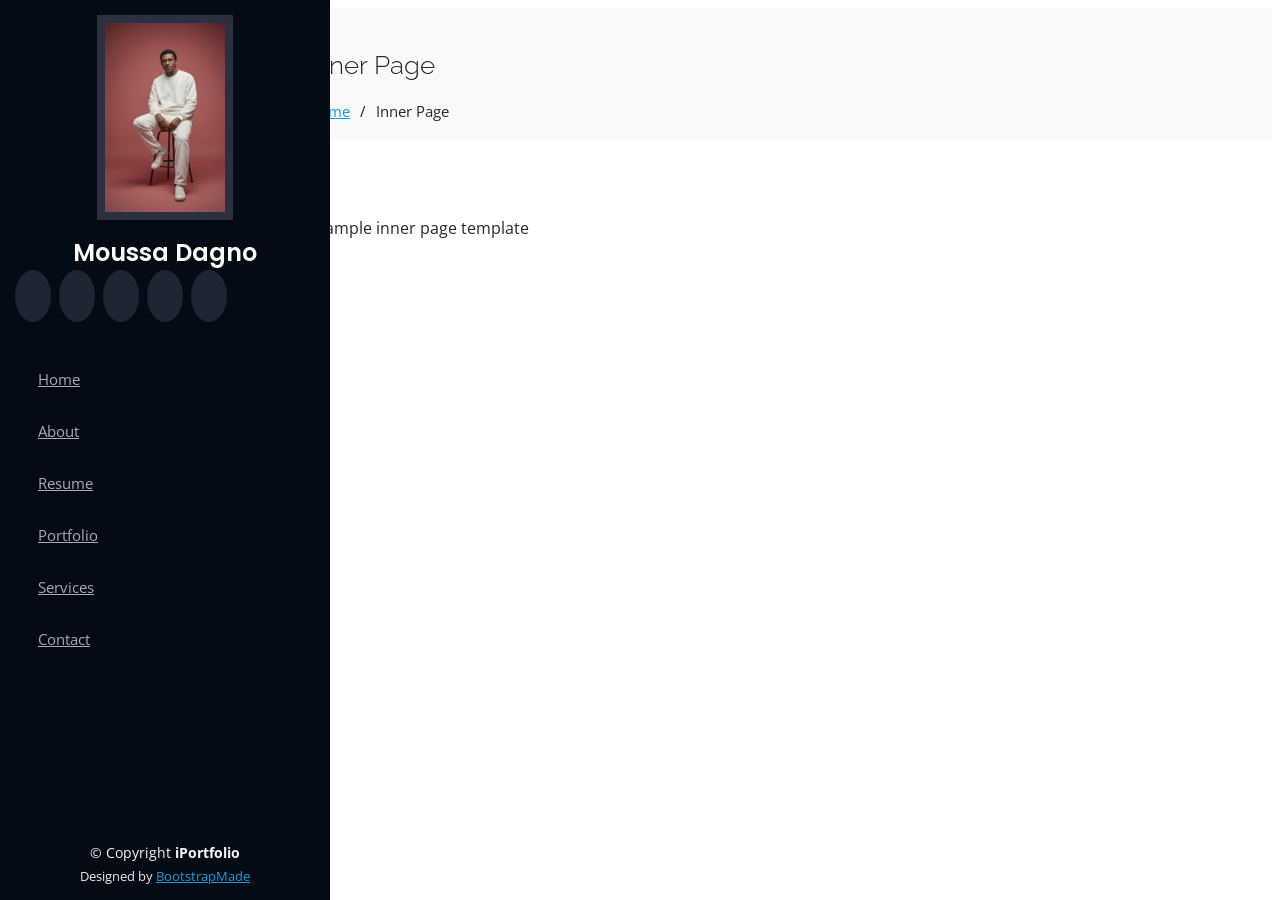
==== inner-page.html @ d33ba72b "message" ====
<!DOCTYPE html>
<html lang="en">

<head>
  <meta charset="utf-8">
  <meta content="width=device-width, initial-scale=1.0" name="viewport">

  <title>Inner Page - iPortfolio Bootstrap Template</title>
  <meta content="" name="description">
  <meta content="" name="keywords">

  <!-- Favicons -->
  <link href="assets/img/favicon.png" rel="icon">
  <link href="assets/img/apple-touch-icon.png" rel="apple-touch-icon">

  <!-- Google Fonts -->
  <link href="https://fonts.googleapis.com/css?family=Open+Sans:300,300i,400,400i,600,600i,700,700i|Raleway:300,300i,400,400i,500,500i,600,600i,700,700i|Poppins:300,300i,400,400i,500,500i,600,600i,700,700i" rel="stylesheet">

  <!-- Vendor CSS Files -->
  <link href="assets/vendor/bootstrap/css/bootstrap.min.css" rel="stylesheet">
  <link href="assets/vendor/icofont/icofont.min.css" rel="stylesheet">
  <link href="assets/vendor/boxicons/css/boxicons.min.css" rel="stylesheet">
  <link href="assets/vendor/venobox/venobox.css" rel="stylesheet">
  <link href="assets/vendor/owl.carousel/assets/owl.carousel.min.css" rel="stylesheet">
  <link href="assets/vendor/aos/aos.css" rel="stylesheet">

  <!-- Template Main CSS File -->
  <link href="assets/css/style.css" rel="stylesheet">

  <!-- =======================================================
  * Template Name: iPortfolio - v1.5.1
  * Template URL: https://bootstrapmade.com/iportfolio-bootstrap-portfolio-websites-template/
  * Author: BootstrapMade.com
  * License: https://bootstrapmade.com/license/
  ======================================================== -->
</head>

<body>

  <!-- ======= Mobile nav toggle button ======= -->
  <button type="button" class="mobile-nav-toggle d-xl-none"><i class="icofont-navigation-menu"></i></button>

  <!-- ======= Header ======= -->
  <header id="header">
    <div class="d-flex flex-column">

      <div class="profile">
        <img src="assets/img/Moussa.jpg" alt="" class="img-fluid rounded-circle">
        <h1 class="text-light"><a href="index.html">Moussa Dagno</a></h1>
        <div class="social-links mt-3 text-center">
          <a href="#" class="twitter"><i class="bx bxl-twitter"></i></a>
          <a href="#" class="facebook"><i class="bx bxl-facebook"></i></a>
          <a href="#" class="instagram"><i class="bx bxl-instagram"></i></a>
          <a href="#" class="google-plus"><i class="bx bxl-skype"></i></a>
          <a href="#" class="linkedin"><i class="bx bxl-linkedin"></i></a>
        </div>
      </div>

      <nav class="nav-menu">
        <ul>
          <li><a href="index.html"><i class="bx bx-home"></i> <span>Home</span></a></li>
          <li><a href="#about"><i class="bx bx-user"></i> <span>About</span></a></li>
          <li><a href="#resume"><i class="bx bx-file-blank"></i> <span>Resume</span></a></li>
          <li><a href="#portfolio"><i class="bx bx-book-content"></i> Portfolio</a></li>
          <li><a href="#services"><i class="bx bx-server"></i> Services</a></li>
          <li><a href="#contact"><i class="bx bx-envelope"></i> Contact</a></li>

        </ul>
      </nav><!-- .nav-menu -->
      <button type="button" class="mobile-nav-toggle d-xl-none"><i class="icofont-navigation-menu"></i></button>

    </div>
  </header><!-- End Header -->

  <main id="main">

    <!-- ======= Breadcrumbs ======= -->
    <section class="breadcrumbs">
      <div class="container">

        <div class="d-flex justify-content-between align-items-center">
          <h2>Inner Page</h2>
          <ol>
            <li><a href="index.html">Home</a></li>
            <li>Inner Page</li>
          </ol>
        </div>

      </div>
    </section><!-- End Breadcrumbs -->

    <section class="inner-page">
      <div class="container">
        <p>
          Example inner page template
        </p>
      </div>
    </section>

  </main><!-- End #main -->

  <!-- ======= Footer ======= -->
  <footer id="footer">
    <div class="container">
      <div class="copyright">
        &copy; Copyright <strong><span>iPortfolio</span></strong>
      </div>
      <div class="credits">
        <!-- All the links in the footer should remain intact. -->
        <!-- You can delete the links only if you purchased the pro version. -->
        <!-- Licensing information: https://bootstrapmade.com/license/ -->
        <!-- Purchase the pro version with working PHP/AJAX contact form: https://bootstrapmade.com/iportfolio-bootstrap-portfolio-websites-template/ -->
        Designed by <a href="https://bootstrapmade.com/">BootstrapMade</a>
      </div>
    </div>
  </footer><!-- End  Footer -->

  <a href="#" class="back-to-top"><i class="icofont-simple-up"></i></a>

  <!-- Vendor JS Files -->
  <script src="assets/vendor/jquery/jquery.min.js"></script>
  <script src="assets/vendor/bootstrap/js/bootstrap.bundle.min.js"></script>
  <script src="assets/vendor/jquery.easing/jquery.easing.min.js"></script>
  <script src="assets/vendor/php-email-form/validate.js"></script>
  <script src="assets/vendor/waypoints/jquery.waypoints.min.js"></script>
  <script src="assets/vendor/counterup/counterup.min.js"></script>
  <script src="assets/vendor/isotope-layout/isotope.pkgd.min.js"></script>
  <script src="assets/vendor/venobox/venobox.min.js"></script>
  <script src="assets/vendor/owl.carousel/owl.carousel.min.js"></script>
  <script src="assets/vendor/typed.js/typed.min.js"></script>
  <script src="assets/vendor/aos/aos.js"></script>

  <!-- Template Main JS File -->
  <script src="assets/js/main.js"></script>

</body>

</html>
---- assets/css/style.css ----
/**
* Template Name: iPortfolio - v1.5.1
* Template URL: https://bootstrapmade.com/iportfolio-bootstrap-portfolio-websites-template/
* Author: BootstrapMade.com
* License: https://bootstrapmade.com/license/
*/

/*--------------------------------------------------------------
# General
--------------------------------------------------------------*/
body {
  font-family: "Open Sans", sans-serif;
  color: #272829;
}

a {
  color: #149ddd;
}

a:hover {
  color: #37b3ed;
  text-decoration: none;
}

h1, h2, h3, h4, h5, h6 {
  font-family: "Raleway", sans-serif;
}

/*--------------------------------------------------------------
# Back to top button
--------------------------------------------------------------*/
.back-to-top {
  position: fixed;
  display: none;
  width: 40px;
  height: 40px;
  border-radius: 50px;
  right: 15px;
  bottom: 15px;
  background: #149ddd;
  color: #fff;
  transition: display 0.5s ease-in-out;
  z-index: 99999;
}

.back-to-top i {
  font-size: 24px;
  position: absolute;
  top: 7px;
  left: 8px;
}

.back-to-top:hover {
  color: #fff;
  background: #2eafec;
  transition: background 0.2s ease-in-out;
}

/*--------------------------------------------------------------
# Header
--------------------------------------------------------------*/
#header {
  position: fixed;
  top: 0;
  left: 0;
  bottom: 0;
  width: 300px;
  transition: all ease-in-out 0.5s;
  z-index: 9997;
  transition: all 0.5s;
  padding: 0 15px;
  background: #040b14;
  overflow-y: auto;
}

#header .profile img {
  margin: 15px auto;
  display: block;
  width: 120px;
  border: 8px solid #2c2f3f;
}

#header .profile h1 {
  font-size: 24px;
  margin: 0;
  padding: 0;
  font-weight: 600;
  -moz-text-align-last: center;
  text-align-last: center;
  font-family: "Poppins", sans-serif;
}

#header .profile h1 a, #header .profile h1 a:hover {
  color: #fff;
  text-decoration: none;
}

#header .profile .social-links a {
  font-size: 18px;
  display: inline-block;
  background: #212431;
  color: #fff;
  line-height: 1;
  padding: 8px 0;
  margin-right: 4px;
  border-radius: 50%;
  text-align: center;
  width: 36px;
  height: 36px;
  transition: 0.3s;
}

#header .profile .social-links a:hover {
  background: #149ddd;
  color: #fff;
  text-decoration: none;
}

#main {
  margin-left: 300px;
}

@media (max-width: 1199px) {
  #header {
    left: -300px;
  }
  #main {
    margin-left: 0;
  }
}

/*--------------------------------------------------------------
# Navigation Menu
--------------------------------------------------------------*/
/* Desktop Navigation */
.nav-menu {
  padding-top: 30px;
}

.nav-menu * {
  margin: 0;
  padding: 0;
  list-style: none;
}

.nav-menu > ul > li {
  position: relative;
  white-space: nowrap;
}

.nav-menu a {
  display: flex;
  align-items: center;
  color: #a8a9b4;
  padding: 12px 15px;
  margin-bottom: 8px;
  transition: 0.3s;
  font-size: 15px;
}

.nav-menu a i {
  font-size: 24px;
  padding-right: 8px;
  color: #6f7180;
}

.nav-menu a:hover, .nav-menu .active > a, .nav-menu li:hover > a {
  text-decoration: none;
  color: #fff;
}

.nav-menu a:hover i, .nav-menu .active > a i, .nav-menu li:hover > a i {
  color: #149ddd;
}

/* Mobile Navigation */
.mobile-nav-toggle {
  position: fixed;
  right: 15px;
  top: 15px;
  z-index: 9998;
  border: 0;
  background: none;
  font-size: 24px;
  transition: all 0.4s;
  outline: none !important;
  line-height: 1;
  cursor: pointer;
  text-align: right;
}

.mobile-nav-toggle i {
  color: #149ddd;
}

.mobile-nav-active {
  overflow: hidden;
}

.mobile-nav-active #header {
  left: 0;
}

.mobile-nav-active .mobile-nav-toggle i {
  color: #fff;
}

/*--------------------------------------------------------------
# Hero Section
--------------------------------------------------------------*/
#hero {
  width: 100%;
  height: 100vh;
  background: url("../img/hero-bg.jpg") top center;
  background-size: cover;
}

#hero:before {
  content: "";
  background: rgba(5, 13, 24, 0.3);
  position: absolute;
  bottom: 0;
  top: 0;
  left: 0;
  right: 0;
  z-index: 1;
}

#hero .hero-container {
  position: relative;
  z-index: 2;
  min-width: 300px;
}

#hero h1 {
  margin: 0 0 10px 0;
  font-size: 64px;
  font-weight: 700;
  line-height: 56px;
  color: #fff;
}

#hero p {
  color: #fff;
  margin-bottom: 50px;
  font-size: 26px;
  font-family: "Poppins", sans-serif;
}

#hero p span {
  color: #fff;
  padding-bottom: 4px;
  letter-spacing: 1px;
  border-bottom: 3px solid #149ddd;
}

@media (min-width: 1024px) {
  #hero {
    background-attachment: fixed;
  }
}

@media (max-width: 768px) {
  #hero h1 {
    font-size: 28px;
    line-height: 36px;
  }
  #hero h2 {
    font-size: 18px;
    line-height: 24px;
    margin-bottom: 30px;
  }
}

/*--------------------------------------------------------------
# Sections General
--------------------------------------------------------------*/
section {
  padding: 60px 0;
  overflow: hidden;
}

.section-bg {
  background: #f5f8fd;
}

.section-title {
  padding-bottom: 30px;
}

.section-title h2 {
  font-size: 32px;
  font-weight: bold;
  margin-bottom: 20px;
  padding-bottom: 20px;
  position: relative;
  color: #173b6c;
}

.section-title h2::after {
  content: '';
  position: absolute;
  display: block;
  width: 50px;
  height: 3px;
  background: #149ddd;
  bottom: 0;
  left: 0;
}

.section-title p {
  margin-bottom: 0;
}

/*--------------------------------------------------------------
# About
--------------------------------------------------------------*/
.about .content h3 {
  font-weight: 700;
  font-size: 26px;
  color: #173b6c;
}

.about .content ul {
  list-style: none;
  padding: 0;
}

.about .content ul li {
  padding-bottom: 10px;
}

.about .content ul i {
  font-size: 20px;
  padding-right: 2px;
  color: #149ddd;
}

.about .content p:last-child {
  margin-bottom: 0;
}

/*--------------------------------------------------------------
# Facts
--------------------------------------------------------------*/
.facts {
  padding-bottom: 30px;
}

.facts .count-box {
  padding: 30px;
  width: 100%;
}

.facts .count-box i {
  display: block;
  font-size: 44px;
  color: #149ddd;
  float: left;
}

.facts .count-box span {
  font-size: 48px;
  line-height: 40px;
  display: block;
  font-weight: 700;
  color: #050d18;
  margin-left: 60px;
}

.facts .count-box p {
  padding: 15px 0 0 0;
  margin: 0 0 0 60px;
  font-family: "Raleway", sans-serif;
  font-size: 14px;
  color: #122f57;
}

.facts .count-box a {
  font-weight: 600;
  display: block;
  margin-top: 20px;
  color: #122f57;
  font-size: 15px;
  font-family: "Poppins", sans-serif;
  transition: ease-in-out 0.3s;
}

.facts .count-box a:hover {
  color: #1f5297;
}

/*--------------------------------------------------------------
# Akills
--------------------------------------------------------------*/
.skills .progress {
  height: 50px;
  display: block;
  background: none;
}

.skills .progress .skill {
  padding: 10px 0;
  margin: 0 0 6px 0;
  text-transform: uppercase;
  display: block;
  font-weight: 600;
  font-family: "Poppins", sans-serif;
  color: #050d18;
}

.skills .progress .skill .val {
  float: right;
  font-style: normal;
}

.skills .progress-bar-wrap {
  background: #dce8f8;
}

.skills .progress-bar {
  width: 1px;
  height: 10px;
  transition: .9s;
  background-color: #149ddd;
}

/*--------------------------------------------------------------
# Resume
--------------------------------------------------------------*/
.resume .resume-title {
  font-size: 26px;
  font-weight: 700;
  margin-top: 20px;
  margin-bottom: 20px;
  color: #050d18;
}

.resume .resume-item {
  padding: 0 0 20px 20px;
  margin-top: -2px;
  border-left: 2px solid #1f5297;
  position: relative;
}

.resume .resume-item h4 {
  line-height: 18px;
  font-size: 18px;
  font-weight: 600;
  text-transform: uppercase;
  font-family: "Poppins", sans-serif;
  color: #050d18;
  margin-bottom: 10px;
}

.resume .resume-item h5 {
  font-size: 16px;
  background: #e4edf9;
  padding: 5px 15px;
  display: inline-block;
  font-weight: 600;
  margin-bottom: 10px;
}

.resume .resume-item ul {
  padding-left: 20px;
}

.resume .resume-item ul li {
  padding-bottom: 10px;
}

.resume .resume-item:last-child {
  padding-bottom: 0;
}

.resume .resume-item::before {
  content: "";
  position: absolute;
  width: 16px;
  height: 16px;
  border-radius: 50px;
  left: -9px;
  top: 0;
  background: #fff;
  border: 2px solid #1f5297;
}

/*--------------------------------------------------------------
# Portfolio
--------------------------------------------------------------*/
.portfolio .portfolio-item {
  margin-bottom: 30px;
}

.portfolio #portfolio-flters {
  padding: 0;
  margin: 0 auto 35px auto;
  list-style: none;
  text-align: center;
  background: #fff;
  border-radius: 50px;
  padding: 2px 15px;
}

.portfolio #portfolio-flters li {
  cursor: pointer;
  display: inline-block;
  padding: 10px 15px 8px 15px;
  font-size: 14px;
  font-weight: 600;
  line-height: 1;
  text-transform: uppercase;
  color: #272829;
  margin-bottom: 5px;
  transition: all 0.3s ease-in-out;
}

.portfolio #portfolio-flters li:hover, .portfolio #portfolio-flters li.filter-active {
  color: #149ddd;
}

.portfolio #portfolio-flters li:last-child {
  margin-right: 0;
}

.portfolio .portfolio-wrap {
  transition: 0.3s;
  position: relative;
  overflow: hidden;
  z-index: 1;
}

.portfolio .portfolio-wrap::before {
  content: "";
  background: rgba(255, 255, 255, 0.5);
  position: absolute;
  left: 0;
  right: 0;
  top: 0;
  bottom: 0;
  transition: all ease-in-out 0.3s;
  z-index: 2;
  opacity: 0;
}

.portfolio .portfolio-wrap .portfolio-links {
  opacity: 1;
  left: 0;
  right: 0;
  bottom: -60px;
  z-index: 3;
  position: absolute;
  transition: all ease-in-out 0.3s;
  display: flex;
  justify-content: center;
}

.portfolio .portfolio-wrap .portfolio-links a {
  color: #fff;
  font-size: 28px;
  text-align: center;
  background: rgba(20, 157, 221, 0.75);
  transition: 0.3s;
  width: 50%;
}

.portfolio .portfolio-wrap .portfolio-links a:hover {
  background: rgba(20, 157, 221, 0.95);
}

.portfolio .portfolio-wrap .portfolio-links a + a {
  border-left: 1px solid #37b3ed;
}

.portfolio .portfolio-wrap:hover::before {
  top: 0;
  left: 0;
  right: 0;
  bottom: 0;
  opacity: 1;
}

.portfolio .portfolio-wrap:hover .portfolio-links {
  opacity: 1;
  bottom: 0;
}

/*--------------------------------------------------------------
# Services
--------------------------------------------------------------*/
.services .icon-box {
  margin-bottom: 20px;
}

.services .icon {
  float: left;
  display: flex;
  align-items: center;
  justify-content: center;
  width: 54px;
  height: 54px;
  background: #149ddd;
  border-radius: 50%;
  transition: 0.5s;
  border: 1px solid #149ddd;
}

.services .icon i {
  color: #fff;
  font-size: 24px;
}

.services .icon-box:hover .icon {
  background: #fff;
}

.services .icon-box:hover .icon i {
  color: #149ddd;
}

.services .title {
  margin-left: 80px;
  font-weight: 700;
  margin-bottom: 15px;
  font-size: 18px;
}

.services .title a {
  color: #343a40;
}

.services .title a:hover {
  color: #149ddd;
}

.services .description {
  margin-left: 80px;
  line-height: 24px;
  font-size: 14px;
}

/*--------------------------------------------------------------
# Testimonials
--------------------------------------------------------------*/
.testimonials .testimonial-item {
  box-sizing: content-box;
  text-align: center;
  min-height: 320px;
}

.testimonials .testimonial-item .testimonial-img {
  width: 90px;
  border-radius: 50%;
  margin: 0 auto;
}

.testimonials .testimonial-item h3 {
  font-size: 18px;
  font-weight: bold;
  margin: 10px 0 5px 0;
  color: #111;
}

.testimonials .testimonial-item h4 {
  font-size: 14px;
  color: #999;
  margin: 0;
}

.testimonials .testimonial-item .quote-icon-left, .testimonials .testimonial-item .quote-icon-right {
  color: #c3e8fa;
  font-size: 26px;
}

.testimonials .testimonial-item .quote-icon-left {
  display: inline-block;
  left: -5px;
  position: relative;
}

.testimonials .testimonial-item .quote-icon-right {
  display: inline-block;
  right: -5px;
  position: relative;
  top: 10px;
}

.testimonials .testimonial-item p {
  font-style: italic;
  margin: 0 15px 15px 15px;
  padding: 20px;
  background: #fff;
  position: relative;
  margin-bottom: 35px;
  border-radius: 6px;
  box-shadow: 0px 2px 15px rgba(0, 0, 0, 0.1);
}

.testimonials .testimonial-item p::after {
  content: "";
  width: 0;
  height: 0;
  border-top: 20px solid #fff;
  border-right: 20px solid transparent;
  border-left: 20px solid transparent;
  position: absolute;
  bottom: -20px;
  left: calc(50% - 20px);
}

.testimonials .owl-nav, .testimonials .owl-dots {
  margin-top: 5px;
  text-align: center;
}

.testimonials .owl-dot {
  display: inline-block;
  margin: 0 5px;
  width: 12px;
  height: 12px;
  border-radius: 50%;
  background-color: #ddd !important;
}

.testimonials .owl-dot.active {
  background-color: #149ddd !important;
}

@media (max-width: 767px) {
  .testimonials {
    margin: 30px 10px;
  }
}

/*--------------------------------------------------------------
# Contact
--------------------------------------------------------------*/
.contact {
  padding-bottom: 130px;
}

.contact .info {
  padding: 30px;
  background: #fff;
  width: 100%;
  box-shadow: 0 0 24px 0 rgba(0, 0, 0, 0.12);
}

.contact .info i {
  font-size: 20px;
  color: #149ddd;
  float: left;
  width: 44px;
  height: 44px;
  background: #dff3fc;
  display: flex;
  justify-content: center;
  align-items: center;
  border-radius: 50px;
  transition: all 0.3s ease-in-out;
}

.contact .info h4 {
  padding: 0 0 0 60px;
  font-size: 22px;
  font-weight: 600;
  margin-bottom: 5px;
  color: #050d18;
}

.contact .info p {
  padding: 0 0 10px 60px;
  margin-bottom: 20px;
  font-size: 14px;
  color: #173b6c;
}

.contact .info .email p {
  padding-top: 5px;
}

.contact .info .social-links {
  padding-left: 60px;
}

.contact .info .social-links a {
  font-size: 18px;
  display: inline-block;
  background: #333;
  color: #fff;
  line-height: 1;
  padding: 8px 0;
  border-radius: 50%;
  text-align: center;
  width: 36px;
  height: 36px;
  transition: 0.3s;
  margin-right: 10px;
}

.contact .info .social-links a:hover {
  background: #149ddd;
  color: #fff;
}

.contact .info .email:hover i, .contact .info .address:hover i, .contact .info .phone:hover i {
  background: #149ddd;
  color: #fff;
}

.contact .php-email-form {
  width: 100%;
  padding: 30px;
  background: #fff;
  box-shadow: 0 0 24px 0 rgba(0, 0, 0, 0.12);
}

.contact .php-email-form .form-group {
  padding-bottom: 8px;
}

.contact .php-email-form .validate {
  display: none;
  color: red;
  margin: 0 0 15px 0;
  font-weight: 400;
  font-size: 13px;
}

.contact .php-email-form .error-message {
  display: none;
  color: #fff;
  background: #ed3c0d;
  text-align: left;
  padding: 15px;
  font-weight: 600;
}

.contact .php-email-form .error-message br + br {
  margin-top: 25px;
}

.contact .php-email-form .sent-message {
  display: none;
  color: #fff;
  background: #18d26e;
  text-align: center;
  padding: 15px;
  font-weight: 600;
}

.contact .php-email-form .loading {
  display: none;
  background: #fff;
  text-align: center;
  padding: 15px;
}

.contact .php-email-form .loading:before {
  content: "";
  display: inline-block;
  border-radius: 50%;
  width: 24px;
  height: 24px;
  margin: 0 10px -6px 0;
  border: 3px solid #18d26e;
  border-top-color: #eee;
  -webkit-animation: animate-loading 1s linear infinite;
  animation: animate-loading 1s linear infinite;
}

.contact .php-email-form input, .contact .php-email-form textarea {
  border-radius: 0;
  box-shadow: none;
  font-size: 14px;
}

.contact .php-email-form input {
  height: 44px;
}

.contact .php-email-form textarea {
  padding: 10px 12px;
}

.contact .php-email-form button[type="submit"] {
  background: #149ddd;
  border: 0;
  padding: 10px 24px;
  color: #fff;
  transition: 0.4s;
  border-radius: 4px;
}

.contact .php-email-form button[type="submit"]:hover {
  background: #37b3ed;
}

@-webkit-keyframes animate-loading {
  0% {
    transform: rotate(0deg);
  }
  100% {
    transform: rotate(360deg);
  }
}

@keyframes animate-loading {
  0% {
    transform: rotate(0deg);
  }
  100% {
    transform: rotate(360deg);
  }
}

/*--------------------------------------------------------------
# Breadcrumbs
--------------------------------------------------------------*/
.breadcrumbs {
  padding: 20px 0;
  background: #f9f9f9;
}

.breadcrumbs h2 {
  font-size: 26px;
  font-weight: 300;
}

.breadcrumbs ol {
  display: flex;
  flex-wrap: wrap;
  list-style: none;
  padding: 0;
  margin: 0;
  font-size: 15px;
}

.breadcrumbs ol li + li {
  padding-left: 10px;
}

.breadcrumbs ol li + li::before {
  display: inline-block;
  padding-right: 10px;
  color: #0e2442;
  content: "/";
}

@media (max-width: 768px) {
  .breadcrumbs .d-flex {
    display: block !important;
  }
  .breadcrumbs ol {
    display: block;
  }
  .breadcrumbs ol li {
    display: inline-block;
  }
}

/*--------------------------------------------------------------
# Portfolio Details
--------------------------------------------------------------*/
.portfolio-details {
  padding-top: 40px;
}

.portfolio-details .portfolio-details-container {
  position: relative;
}

.portfolio-details .portfolio-details-carousel {
  position: relative;
  z-index: 1;
}

.portfolio-details .portfolio-details-carousel .owl-nav, .portfolio-details .portfolio-details-carousel .owl-dots {
  margin-top: 5px;
  text-align: left;
}

.portfolio-details .portfolio-details-carousel .owl-dot {
  display: inline-block;
  margin: 0 10px 0 0;
  width: 12px;
  height: 12px;
  border-radius: 50%;
  background-color: #ddd !important;
}

.portfolio-details .portfolio-details-carousel .owl-dot.active {
  background-color: #149ddd !important;
}

.portfolio-details .portfolio-info {
  padding: 30px;
  position: absolute;
  right: 0;
  bottom: -70px;
  background: #fff;
  box-shadow: 0px 2px 15px rgba(0, 0, 0, 0.1);
  z-index: 2;
}

.portfolio-details .portfolio-info h3 {
  font-size: 22px;
  font-weight: 400;
  margin-bottom: 20px;
  padding-bottom: 20px;
  border-bottom: 1px solid #eee;
}

.portfolio-details .portfolio-info ul {
  list-style: none;
  padding: 0;
  font-size: 15px;
}

.portfolio-details .portfolio-info ul li + li {
  margin-top: 10px;
}

.portfolio-details .portfolio-description {
  padding-top: 50px;
}

.portfolio-details .portfolio-description h2 {
  width: 50%;
  font-size: 26px;
  font-weight: 400;
  margin-bottom: 20px;
}

.portfolio-details .portfolio-description p {
  padding: 0;
}

@media (max-width: 768px) {
  .portfolio-details .portfolio-description h2 {
    width: 100%;
  }
  .portfolio-details .portfolio-info {
    position: static;
    margin-top: 30px;
  }
}

/*--------------------------------------------------------------
# Footer
--------------------------------------------------------------*/
#footer {
  padding: 15px;
  color: #f4f6fd;
  font-size: 14px;
  position: fixed;
  left: 0;
  bottom: 0;
  width: 300px;
  z-index: 9999;
  background: #040b14;
}

#footer .copyright {
  text-align: center;
}

#footer .credits {
  padding-top: 5px;
  text-align: center;
  font-size: 13px;
  color: #eaebf0;
}

@media (max-width: 1199px) {
  #footer {
    position: static;
    width: auto;
    padding-right: 20px 15px;
  }
}
.profile-photo {
    width: 200px;
    height: 200px;
    border-radius: 50%;
    object-fit: cover;
    border: 4px solid #fff;
    margin-bottom: 25px;
    box-shadow: 0 0 20px rgba(0, 0, 0, 0.2);
}
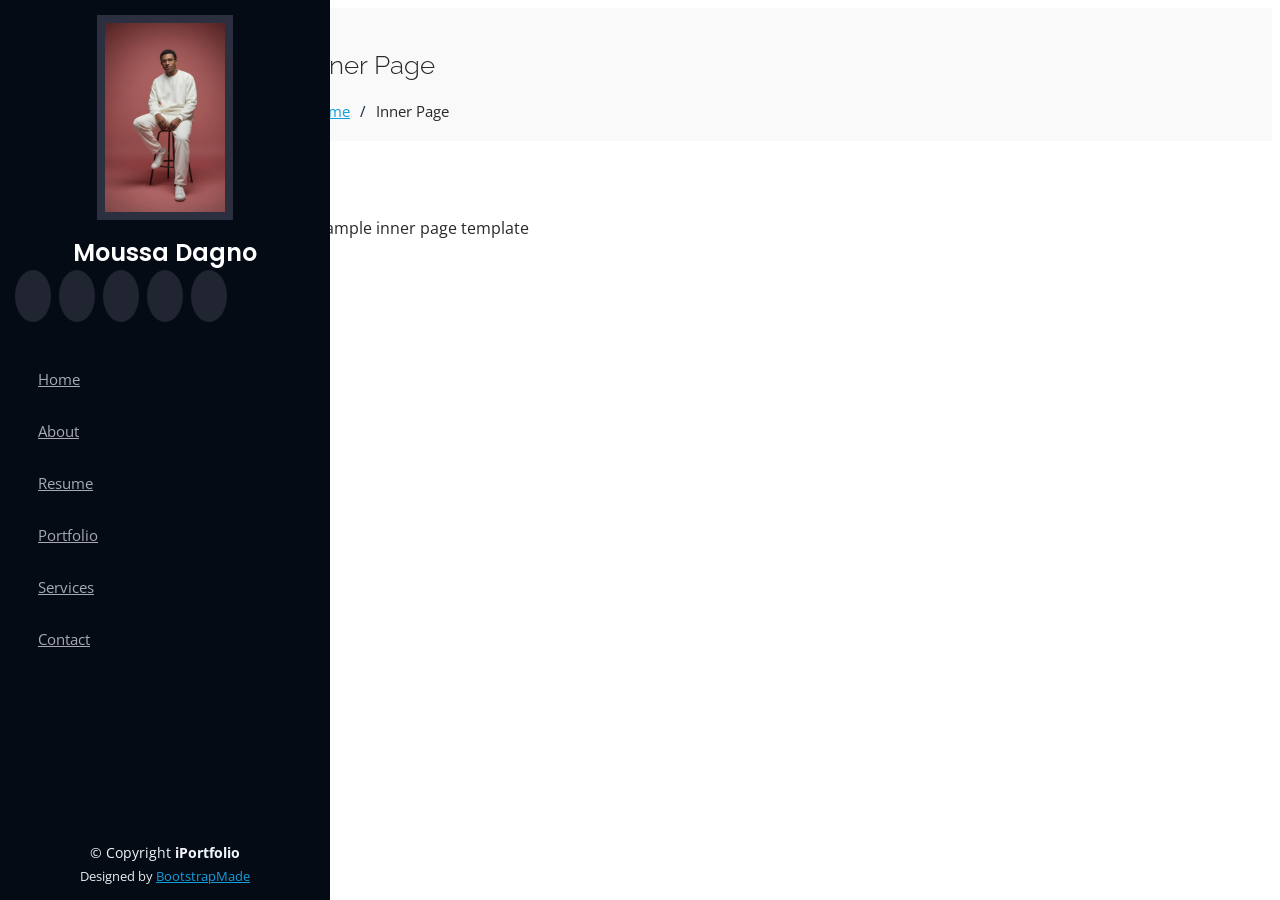
==== commit e4ddf0fd: "premier commit" ====
--- a/inner-page.html
+++ b/inner-page.html
@@ -1,138 +1,138 @@
-<!DOCTYPE html>
-<html lang="en">
-
-<head>
-  <meta charset="utf-8">
-  <meta content="width=device-width, initial-scale=1.0" name="viewport">
-
-  <title>Inner Page - iPortfolio Bootstrap Template</title>
-  <meta content="" name="description">
-  <meta content="" name="keywords">
-
-  <!-- Favicons -->
-  <link href="assets/img/favicon.png" rel="icon">
-  <link href="assets/img/apple-touch-icon.png" rel="apple-touch-icon">
-
-  <!-- Google Fonts -->
-  <link href="https://fonts.googleapis.com/css?family=Open+Sans:300,300i,400,400i,600,600i,700,700i|Raleway:300,300i,400,400i,500,500i,600,600i,700,700i|Poppins:300,300i,400,400i,500,500i,600,600i,700,700i" rel="stylesheet">
-
-  <!-- Vendor CSS Files -->
-  <link href="assets/vendor/bootstrap/css/bootstrap.min.css" rel="stylesheet">
-  <link href="assets/vendor/icofont/icofont.min.css" rel="stylesheet">
-  <link href="assets/vendor/boxicons/css/boxicons.min.css" rel="stylesheet">
-  <link href="assets/vendor/venobox/venobox.css" rel="stylesheet">
-  <link href="assets/vendor/owl.carousel/assets/owl.carousel.min.css" rel="stylesheet">
-  <link href="assets/vendor/aos/aos.css" rel="stylesheet">
-
-  <!-- Template Main CSS File -->
-  <link href="assets/css/style.css" rel="stylesheet">
-
-  <!-- =======================================================
-  * Template Name: iPortfolio - v1.5.1
-  * Template URL: https://bootstrapmade.com/iportfolio-bootstrap-portfolio-websites-template/
-  * Author: BootstrapMade.com
-  * License: https://bootstrapmade.com/license/
-  ======================================================== -->
-</head>
-
-<body>
-
-  <!-- ======= Mobile nav toggle button ======= -->
-  <button type="button" class="mobile-nav-toggle d-xl-none"><i class="icofont-navigation-menu"></i></button>
-
-  <!-- ======= Header ======= -->
-  <header id="header">
-    <div class="d-flex flex-column">
-
-      <div class="profile">
-        <img src="assets/img/Moussa.jpg" alt="" class="img-fluid rounded-circle">
-        <h1 class="text-light"><a href="index.html">Moussa Dagno</a></h1>
-        <div class="social-links mt-3 text-center">
-          <a href="#" class="twitter"><i class="bx bxl-twitter"></i></a>
-          <a href="#" class="facebook"><i class="bx bxl-facebook"></i></a>
-          <a href="#" class="instagram"><i class="bx bxl-instagram"></i></a>
-          <a href="#" class="google-plus"><i class="bx bxl-skype"></i></a>
-          <a href="#" class="linkedin"><i class="bx bxl-linkedin"></i></a>
-        </div>
-      </div>
-
-      <nav class="nav-menu">
-        <ul>
-          <li><a href="index.html"><i class="bx bx-home"></i> <span>Home</span></a></li>
-          <li><a href="#about"><i class="bx bx-user"></i> <span>About</span></a></li>
-          <li><a href="#resume"><i class="bx bx-file-blank"></i> <span>Resume</span></a></li>
-          <li><a href="#portfolio"><i class="bx bx-book-content"></i> Portfolio</a></li>
-          <li><a href="#services"><i class="bx bx-server"></i> Services</a></li>
-          <li><a href="#contact"><i class="bx bx-envelope"></i> Contact</a></li>
-
-        </ul>
-      </nav><!-- .nav-menu -->
-      <button type="button" class="mobile-nav-toggle d-xl-none"><i class="icofont-navigation-menu"></i></button>
-
-    </div>
-  </header><!-- End Header -->
-
-  <main id="main">
-
-    <!-- ======= Breadcrumbs ======= -->
-    <section class="breadcrumbs">
-      <div class="container">
-
-        <div class="d-flex justify-content-between align-items-center">
-          <h2>Inner Page</h2>
-          <ol>
-            <li><a href="index.html">Home</a></li>
-            <li>Inner Page</li>
-          </ol>
-        </div>
-
-      </div>
-    </section><!-- End Breadcrumbs -->
-
-    <section class="inner-page">
-      <div class="container">
-        <p>
-          Example inner page template
-        </p>
-      </div>
-    </section>
-
-  </main><!-- End #main -->
-
-  <!-- ======= Footer ======= -->
-  <footer id="footer">
-    <div class="container">
-      <div class="copyright">
-        &copy; Copyright <strong><span>iPortfolio</span></strong>
-      </div>
-      <div class="credits">
-        <!-- All the links in the footer should remain intact. -->
-        <!-- You can delete the links only if you purchased the pro version. -->
-        <!-- Licensing information: https://bootstrapmade.com/license/ -->
-        <!-- Purchase the pro version with working PHP/AJAX contact form: https://bootstrapmade.com/iportfolio-bootstrap-portfolio-websites-template/ -->
-        Designed by <a href="https://bootstrapmade.com/">BootstrapMade</a>
-      </div>
-    </div>
-  </footer><!-- End  Footer -->
-
-  <a href="#" class="back-to-top"><i class="icofont-simple-up"></i></a>
-
-  <!-- Vendor JS Files -->
-  <script src="assets/vendor/jquery/jquery.min.js"></script>
-  <script src="assets/vendor/bootstrap/js/bootstrap.bundle.min.js"></script>
-  <script src="assets/vendor/jquery.easing/jquery.easing.min.js"></script>
-  <script src="assets/vendor/php-email-form/validate.js"></script>
-  <script src="assets/vendor/waypoints/jquery.waypoints.min.js"></script>
-  <script src="assets/vendor/counterup/counterup.min.js"></script>
-  <script src="assets/vendor/isotope-layout/isotope.pkgd.min.js"></script>
-  <script src="assets/vendor/venobox/venobox.min.js"></script>
-  <script src="assets/vendor/owl.carousel/owl.carousel.min.js"></script>
-  <script src="assets/vendor/typed.js/typed.min.js"></script>
-  <script src="assets/vendor/aos/aos.js"></script>
-
-  <!-- Template Main JS File -->
-  <script src="assets/js/main.js"></script>
-
-</body>
-
+<!DOCTYPE html>
+<html lang="en">
+
+<head>
+  <meta charset="utf-8">
+  <meta content="width=device-width, initial-scale=1.0" name="viewport">
+
+  <title>Inner Page - iPortfolio Bootstrap Template</title>
+  <meta content="" name="description">
+  <meta content="" name="keywords">
+
+  <!-- Favicons -->
+  <link href="assets/img/favicon.png" rel="icon">
+  <link href="assets/img/apple-touch-icon.png" rel="apple-touch-icon">
+
+  <!-- Google Fonts -->
+  <link href="https://fonts.googleapis.com/css?family=Open+Sans:300,300i,400,400i,600,600i,700,700i|Raleway:300,300i,400,400i,500,500i,600,600i,700,700i|Poppins:300,300i,400,400i,500,500i,600,600i,700,700i" rel="stylesheet">
+
+  <!-- Vendor CSS Files -->
+  <link href="assets/vendor/bootstrap/css/bootstrap.min.css" rel="stylesheet">
+  <link href="assets/vendor/icofont/icofont.min.css" rel="stylesheet">
+  <link href="assets/vendor/boxicons/css/boxicons.min.css" rel="stylesheet">
+  <link href="assets/vendor/venobox/venobox.css" rel="stylesheet">
+  <link href="assets/vendor/owl.carousel/assets/owl.carousel.min.css" rel="stylesheet">
+  <link href="assets/vendor/aos/aos.css" rel="stylesheet">
+
+  <!-- Template Main CSS File -->
+  <link href="assets/css/style.css" rel="stylesheet">
+
+  <!-- =======================================================
+  * Template Name: iPortfolio - v1.5.1
+  * Template URL: https://bootstrapmade.com/iportfolio-bootstrap-portfolio-websites-template/
+  * Author: BootstrapMade.com
+  * License: https://bootstrapmade.com/license/
+  ======================================================== -->
+</head>
+
+<body>
+
+  <!-- ======= Mobile nav toggle button ======= -->
+  <button type="button" class="mobile-nav-toggle d-xl-none"><i class="icofont-navigation-menu"></i></button>
+
+  <!-- ======= Header ======= -->
+  <header id="header">
+    <div class="d-flex flex-column">
+
+      <div class="profile">
+        <img src="assets/img/Moussa.jpg" alt="" class="img-fluid rounded-circle">
+        <h1 class="text-light"><a href="index.html">Moussa Dagno</a></h1>
+        <div class="social-links mt-3 text-center">
+          <a href="#" class="twitter"><i class="bx bxl-twitter"></i></a>
+          <a href="#" class="facebook"><i class="bx bxl-facebook"></i></a>
+          <a href="#" class="instagram"><i class="bx bxl-instagram"></i></a>
+          <a href="#" class="google-plus"><i class="bx bxl-skype"></i></a>
+          <a href="#" class="linkedin"><i class="bx bxl-linkedin"></i></a>
+        </div>
+      </div>
+
+      <nav class="nav-menu">
+        <ul>
+          <li><a href="index.html"><i class="bx bx-home"></i> <span>Home</span></a></li>
+          <li><a href="#about"><i class="bx bx-user"></i> <span>About</span></a></li>
+          <li><a href="#resume"><i class="bx bx-file-blank"></i> <span>Resume</span></a></li>
+          <li><a href="#portfolio"><i class="bx bx-book-content"></i> Portfolio</a></li>
+          <li><a href="#services"><i class="bx bx-server"></i> Services</a></li>
+          <li><a href="#contact"><i class="bx bx-envelope"></i> Contact</a></li>
+
+        </ul>
+      </nav><!-- .nav-menu -->
+      <button type="button" class="mobile-nav-toggle d-xl-none"><i class="icofont-navigation-menu"></i></button>
+
+    </div>
+  </header><!-- End Header -->
+
+  <main id="main">
+
+    <!-- ======= Breadcrumbs ======= -->
+    <section class="breadcrumbs">
+      <div class="container">
+
+        <div class="d-flex justify-content-between align-items-center">
+          <h2>Inner Page</h2>
+          <ol>
+            <li><a href="index.html">Home</a></li>
+            <li>Inner Page</li>
+          </ol>
+        </div>
+
+      </div>
+    </section><!-- End Breadcrumbs -->
+
+    <section class="inner-page">
+      <div class="container">
+        <p>
+          Example inner page template
+        </p>
+      </div>
+    </section>
+
+  </main><!-- End #main -->
+
+  <!-- ======= Footer ======= -->
+  <footer id="footer">
+    <div class="container">
+      <div class="copyright">
+        &copy; Copyright <strong><span>iPortfolio</span></strong>
+      </div>
+      <div class="credits">
+        <!-- All the links in the footer should remain intact. -->
+        <!-- You can delete the links only if you purchased the pro version. -->
+        <!-- Licensing information: https://bootstrapmade.com/license/ -->
+        <!-- Purchase the pro version with working PHP/AJAX contact form: https://bootstrapmade.com/iportfolio-bootstrap-portfolio-websites-template/ -->
+        Designed by <a href="https://bootstrapmade.com/">BootstrapMade</a>
+      </div>
+    </div>
+  </footer><!-- End  Footer -->
+
+  <a href="#" class="back-to-top"><i class="icofont-simple-up"></i></a>
+
+  <!-- Vendor JS Files -->
+  <script src="assets/vendor/jquery/jquery.min.js"></script>
+  <script src="assets/vendor/bootstrap/js/bootstrap.bundle.min.js"></script>
+  <script src="assets/vendor/jquery.easing/jquery.easing.min.js"></script>
+  <script src="assets/vendor/php-email-form/validate.js"></script>
+  <script src="assets/vendor/waypoints/jquery.waypoints.min.js"></script>
+  <script src="assets/vendor/counterup/counterup.min.js"></script>
+  <script src="assets/vendor/isotope-layout/isotope.pkgd.min.js"></script>
+  <script src="assets/vendor/venobox/venobox.min.js"></script>
+  <script src="assets/vendor/owl.carousel/owl.carousel.min.js"></script>
+  <script src="assets/vendor/typed.js/typed.min.js"></script>
+  <script src="assets/vendor/aos/aos.js"></script>
+
+  <!-- Template Main JS File -->
+  <script src="assets/js/main.js"></script>
+
+</body>
+
 </html>
--- a/assets/css/style.css
+++ b/assets/css/style.css
@@ -639,7 +639,9 @@
   line-height: 24px;
   font-size: 14px;
 }
-
+.contact iframe {
+  border: 0;
+}
 /*--------------------------------------------------------------
 # Testimonials
 --------------------------------------------------------------*/
